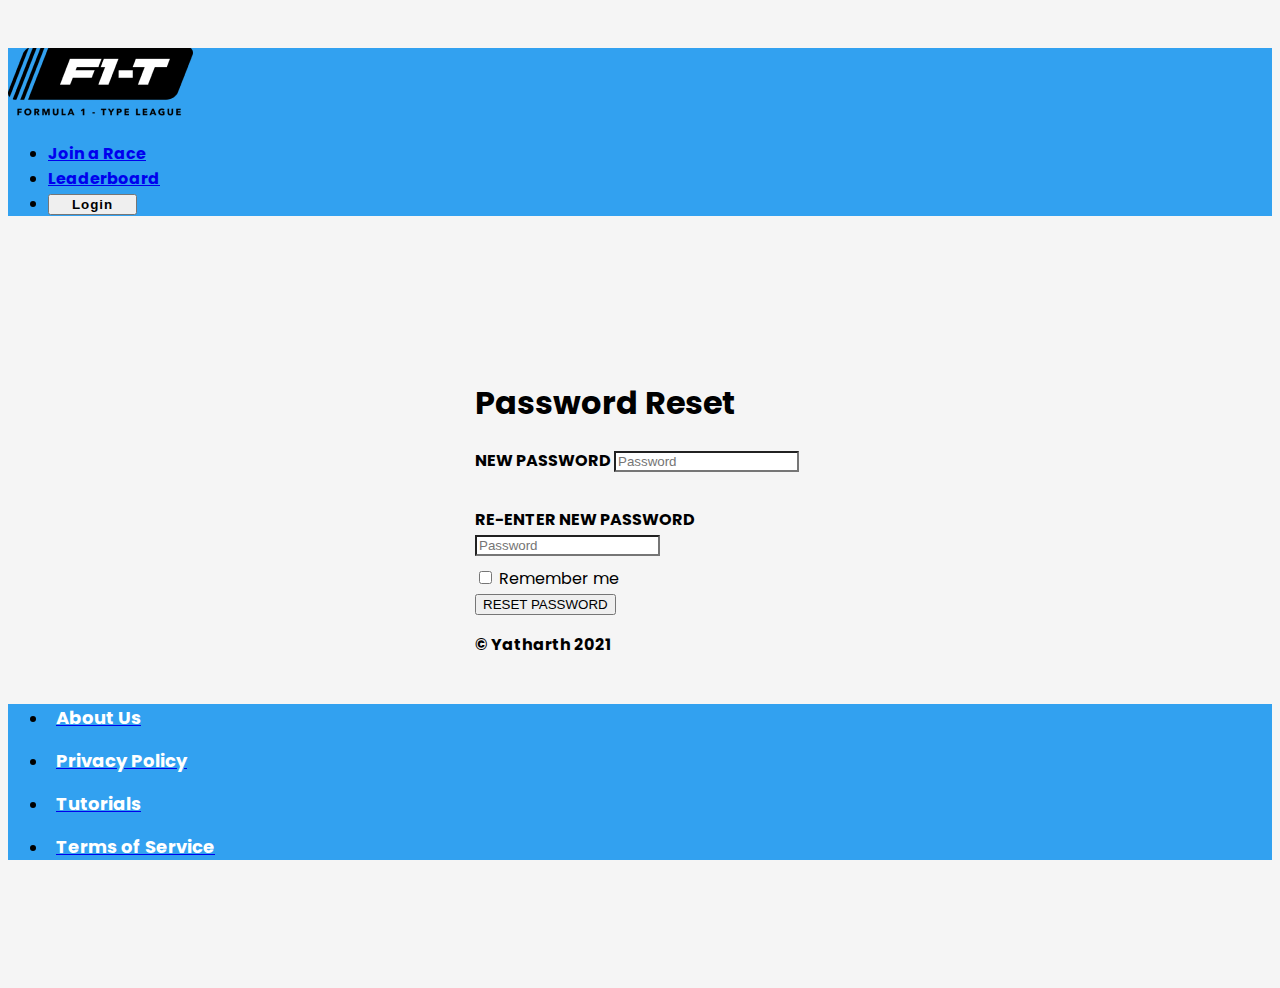
==== index.htm @ df231f00 "first commit" ====
<!DOCTYPE html>
<html lang="en">
  <head>
    <meta charset="utf-8" />
    <meta name="viewport" content="width=device-width, initial-scale=1" />
    <title>Login Task</title>

    <!-- Bootstrap core CSS -->
    <link
      rel="stylesheet"
      href="https://cdn.jsdelivr.net/npm/bootstrap@4.6.0/dist/css/bootstrap.min.css"
      integrity="sha384-B0vP5xmATw1+K9KRQjQERJvTumQW0nPEzvF6L/Z6nronJ3oUOFUFpCjEUQouq2+l"
      crossorigin="anonymous"
    />

    <!-- Google fonts -->
    <link
      href="https://fonts.googleapis.com/css2?family=Poppins:wght@400;700&display=swap"
      rel="stylesheet"
    />

    <link href="styles/styles.css" rel="stylesheet" />
  </head>

  <!-- Navbar -->
  <nav
    class="navbar fixed-top navbar-light navbar-expand"
    style="background-color: #32a1f0"
  >
    <div class="container-fluid">
      <a class="navbar-brand" href="#">
        <img src="styles/images/logo.png" alt="logo" />
      </a>
      <ul class="navbar-nav ml-auto">
        <li class="nav-item px-4">
          <a class="nav-link" href="#"> Join a Race </a>
        </li>
        <li class="nav-item px-4">
          <a class="nav-link" href="#"> Leaderboard </a>
        </li>
        <li class="nav-item px-4">
          <button type="button" class="btn btn-light">
            <span
              style="
                font-weight: 700;
                letter-spacing: 0.25mm;
                padding-left: 1rem;
                padding-right: 1rem;
              "
              >Login</span
            >
          </button>
        </li>
      </ul>
    </div>
  </nav>

  <body class="text-center">
    <main class="form-signin">
      <form id="formId" onsubmit="return checkFunc()">
        <h1 class="h3 mb-3 fw-normal" id="main-heading">Password Reset</h1>
        <div class="form-floating">
          <span id="heading-text">NEW PASSWORD</span>
          <input
            type="password"
            class="form-control"
            id="firstPassword"
            placeholder="Password"
            value=""
          />
        </div>
        <br />
        <div class="form-floating">
          <span id="heading-text">RE-ENTER NEW PASSWORD</span>
          <input
            type="password"
            class="form-control"
            id="secondPassword"
            placeholder="Password"
            value=""
          />
        </div>
        <span id="text-alert" class="text-alert"></span>
        <span id="text-message"></span>
        <div class="checkbox mb-3">
          <label>
            <input type="checkbox" value="remember-me" /> Remember me
          </label>
        </div>
        <button class="w-100 btn btn-lg btn-dark">
          <span id="button-text">RESET PASSWORD</span>
        </button>
        <p class="mt-5 mb-3 text-muted">&copy; Yatharth 2021</p>
      </form>
    </main>

    <!-- Bottom Navbar -->
    <nav
      class="navbar fixed-bottom navbar-light navbar-expand"
      style="background-color: #32a1f0"
    >
      <div class="container-fluid">
        <ul class="navbar-nav ml-auto mr-auto">
          <li class="nav-item px-4">
            <a class="nav-link" href="#">
              <p class="footer-text">About Us</p>
            </a>
          </li>
          <li class="nav-item px-4">
            <a class="nav-link" href="#">
              <p class="footer-text">Privacy Policy</p>
            </a>
          </li>
          <li class="nav-item px-4">
            <a class="nav-link" href="#">
              <p class="footer-text">Tutorials</p>
            </a>
          </li>
          <li class="nav-item px-4">
            <a class="nav-link" href="#">
              <p class="footer-text">Terms of Service</p>
            </a>
          </li>
        </ul>
      </div>
    </nav>

    <!-- Bootstrap JS files -->
    <script
      src="https://code.jquery.com/jquery-3.5.1.slim.min.js"
      integrity="sha384-DfXdz2htPH0lsSSs5nCTpuj/zy4C+OGpamoFVy38MVBnE+IbbVYUew+OrCXaRkfj"
      crossorigin="anonymous"
    ></script>
    <script
      src="https://cdn.jsdelivr.net/npm/popper.js@1.16.1/dist/umd/popper.min.js"
      integrity="sha384-9/reFTGAW83EW2RDu2S0VKaIzap3H66lZH81PoYlFhbGU+6BZp6G7niu735Sk7lN"
      crossorigin="anonymous"
    ></script>
    <script
      src="https://cdn.jsdelivr.net/npm/bootstrap@4.6.0/dist/js/bootstrap.min.js"
      integrity="sha384-+YQ4JLhjyBLPDQt//I+STsc9iw4uQqACwlvpslubQzn4u2UU2UFM80nGisd026JF"
      crossorigin="anonymous"
    ></script>
    <script src="index.js"></script>
  </body>
</html>
---- styles/styles.css ----
html,
body {
  height: 100%;
}

body {
  font-family: "Poppins", sans-serif;
  font-weight: 700;
  align-items: center;
  padding-top: 40px;
  padding-bottom: 40px;
  background-color: #f5f5f5;
}

.form-signin {
  width: 100%;
  max-width: 330px;
  padding: 15px;
  margin: auto;
  margin-top: 10%;
}

.form-signin .checkbox {
  font-weight: 400;
}

.form-signin .form-floating:focus-within {
  z-index: 2;
}

.form-signin input[type="email"] {
  margin-bottom: -1px;
  border-bottom-right-radius: 0;
  border-bottom-left-radius: 0;
}

.form-signin input[type="password"] {
  margin-bottom: 10px;
  border-top-left-radius: 0;
  border-top-right-radius: 0;
}

.bd-placeholder-img {
  font-size: 1.125rem;
  text-anchor: middle;
  -webkit-user-select: none;
  -moz-user-select: none;
  user-select: none;
}

@media (min-width: 768px) {
  .bd-placeholder-img-lg {
    font-size: 3.5rem;
  }
  .footer-text{
    margin: 0.1rem 0;
  }
}

.footer-text{
  color: #fff;
  font-size: large;
  margin: 1rem 0.5rem;
}

.text-alert{
  color: red;
}
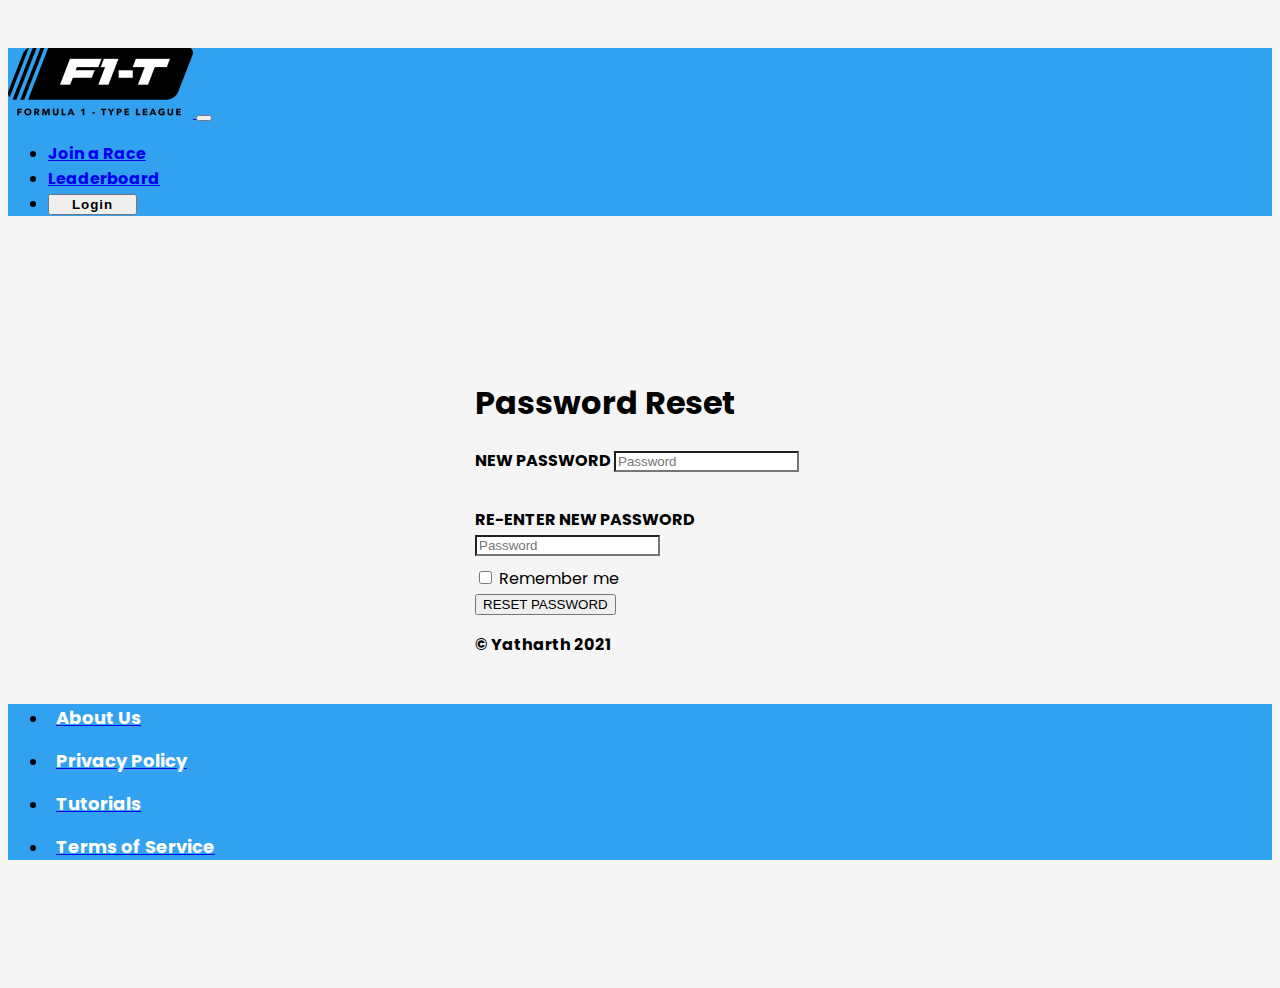
==== commit 9fd89823: "final fix" ====
--- a/index.htm
+++ b/index.htm
@@ -27,10 +27,21 @@
     class="navbar fixed-top navbar-light navbar-expand"
     style="background-color: #32a1f0"
   >
-    <div class="container-fluid">
+    <div class="container-fluid navbar-collapse" id="navbarNav">
       <a class="navbar-brand" href="#">
         <img src="styles/images/logo.png" alt="logo" />
       </a>
+      <button
+        class="navbar-toggler"
+        type="button"
+        data-toggle="collapse"
+        data-target="#navbarNav"
+        aria-controls="navbarNav"
+        aria-expanded="false"
+        aria-label="Toggle navigation"
+      >
+        <span class="navbar-toggler-icon"></span>
+      </button>
       <ul class="navbar-nav ml-auto">
         <li class="nav-item px-4">
           <a class="nav-link" href="#"> Join a Race </a>
@@ -60,7 +71,7 @@
       <form id="formId" onsubmit="return checkFunc()">
         <h1 class="h3 mb-3 fw-normal" id="main-heading">Password Reset</h1>
         <div class="form-floating">
-          <span id="heading-text">NEW PASSWORD</span>
+          <span id="text-heading">NEW PASSWORD</span>
           <input
             type="password"
             class="form-control"
@@ -71,7 +82,7 @@
         </div>
         <br />
         <div class="form-floating">
-          <span id="heading-text">RE-ENTER NEW PASSWORD</span>
+          <span id="text-heading">RE-ENTER NEW PASSWORD</span>
           <input
             type="password"
             class="form-control"
@@ -82,12 +93,12 @@
         </div>
         <span id="text-alert" class="text-alert"></span>
         <span id="text-message"></span>
-        <div class="checkbox mb-3">
+        <div class="checkbox mb-3" id="text-heading">
           <label>
             <input type="checkbox" value="remember-me" /> Remember me
           </label>
         </div>
-        <button class="w-100 btn btn-lg btn-dark">
+        <button id="buttonChange" class="w-100 btn btn-lg btn-dark">
           <span id="button-text">RESET PASSWORD</span>
         </button>
         <p class="mt-5 mb-3 text-muted">&copy; Yatharth 2021</p>
